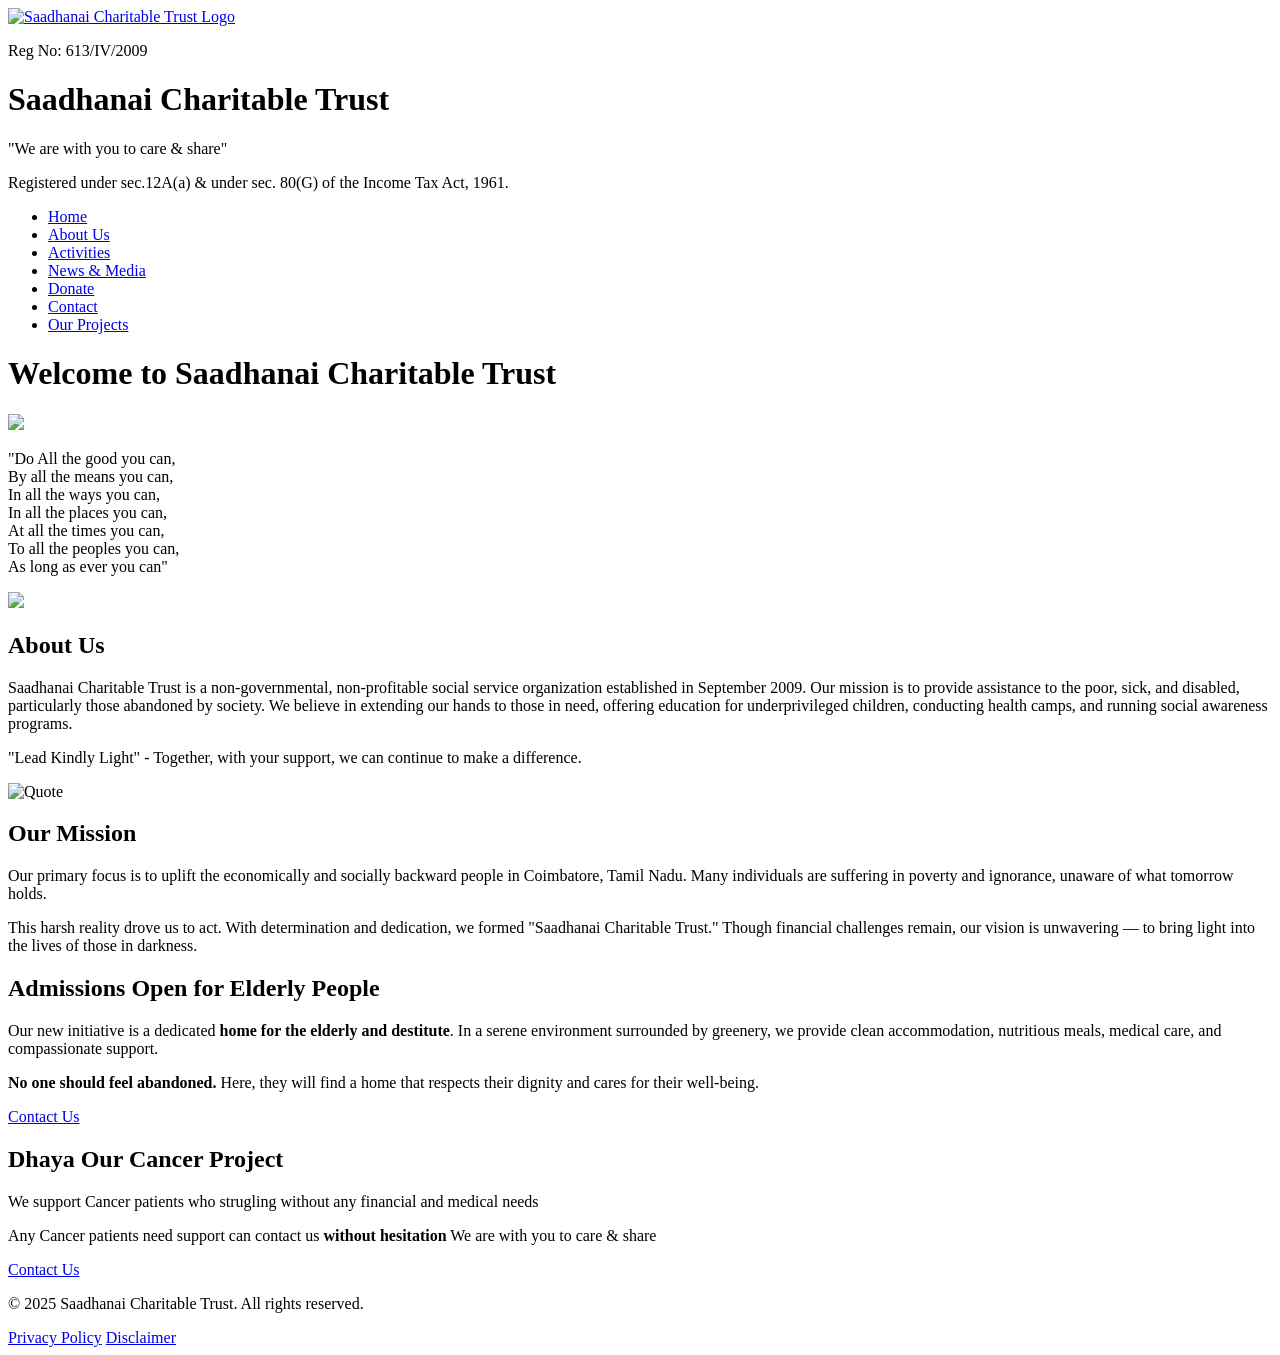
==== index.html @ 880fd350 "Update Saadhanai project" ====
<!DOCTYPE html>
<html lang="en">

<head>
  <meta charset="UTF-8">
  <meta name="viewport" content="width=device-width, initial-scale=1.0">
  <title>Saadhanai Charitable Trust</title><!-- Favicon for Most Browsers -->
  <link rel="icon" href="favicon.ico" type="image/x-icon">

  <!-- For Better Support on Different Devices -->
  <link rel="apple-touch-icon" href="assets/img/favicon.png"> <!-- For Apple Devices -->
  <link rel="icon" href="assets/img/favicon.ico" type="image/x-icon"> <!-- Standard Favicon -->
  <link rel="stylesheet" href="/assets/css/styles.css">
  <link href="https://cdnjs.cloudflare.com/ajax/libs/font-awesome/6.4.0/css/all.min.css" rel="stylesheet">
  <link href="https://ai-public.creatie.ai/gen_page/tailwind-custom.css" rel="stylesheet">
  <link rel="preconnect" href="https://fonts.googleapis.com">
  <link rel="preconnect" href="https://fonts.gstatic.com" crossorigin>
  <link
    href="https://fonts.googleapis.com/css2?family=Nunito:ital,wght@0,200..1000;1,200..1000&family=Prociono&family=Quicksand:wght@300..700&display=swap"
    rel="stylesheet">
  <script
    src="https://cdn.tailwindcss.com/3.4.5?plugins=forms@0.5.7,typography@0.5.13,aspect-ratio@0.4.2,container-queries@0.1.1"></script>
  <script src="https://ai-public.creatie.ai/gen_page/tailwind-config.min.js" data-color="#000000"
    data-border-radius="small"></script>
  <script src="https://cdn.jsdelivr.net/npm/@tailwindcss/browser@4"></script>
  <link rel="stylesheet" href="assets/css/styles.css">

</head>

<body class="min-h-screen flex flex-col">
  <header class="bg-[#FBF9E4] py-4">
    <div class="max-w-8xl mx-auto px-4 flex flex-col md:flex-row justify-between items-center">
      <div class="flex flex-col items-center gap-4">
        <a href="index.html"><img src="assets/img/logo.jpg" alt="Saadhanai Charitable Trust Logo"
            class="w-full max-w-[280px] h-auto"></a>
        <p class="text-gray-600 text-xl font-semibold">Reg No: 613/IV/2009</p>
      </div>
      <div class="text-center md:text-right mt-8 md:mt-0">
        <h1 class="text-4xl md:text-6xl font-medium text-[#014C91] hero-h1 mb-2">Saadhanai Charitable Trust</h1>
        <p class="text-gray-600 italic text-lg md:text-3xl">"We are with you to care & share"</p>
        <p class="text-lg md:text-xl mt-8 md:mt-24 text-[#014C91] tax">
          Registered under sec.12A(a) & under sec. 80(G) of the Income Tax Act, 1961.
        </p>
      </div>
    </div>
  </header>

  <!-- divider -->
  <div class="w-full h-2 hero-divider"></div>


  <main class="flex-grow bg-[#5B88B2]">
    <nav class="py-4">
      <div class="max-w-8xl mx-auto px-4">
        <ul class="flex justify-center gap-4 flex-wrap">
          <li><a href="index.html" class="image-button">Home</a></li>
          <li><a href="saadhanai-charitable-trust-about-us.html" class="image-button">About Us</a></li>
          <li><a href="saadhanai-charitable-trust-activities.html" class="image-button">Activities</a></li>
          <li><a href="saadhanai-charitable-trust-news.html" class="image-button">News & Media</a></li>
          <li><a href="saadhanai-charitable-trust-donate.html" class="image-button">Donate</a></li>
          <li><a href="saadhanai-charitable-trust-contact.html" class="image-button">Contact</a></li>
          <li><a href="saadhanai-charitable-trust-projects.html" class="image-button">Our Projects</a></li>
        </ul>
      </div>
    </nav>
    <!-- Hero Section -->
    <div class="text-center text-white py-20 px-6">
      <h1 class="text-5xl font-bold mb-4">Welcome to Saadhanai Charitable Trust</h1>
      <div class="flex items-center gap-3 py-10 justify-evenly flex-wrap">

        <img src="assets/img/hands1.png" class="w-[300px] rounded-md">


        <p class="hero-quote leading-relaxed text-2xl md:text-xl mb-8">
          "Do All the good you can,<br>
          By all the means you can,<br>
          In all the ways you can,<br>
          In all the places you can,<br>
          At all the times you can,<br>
          To all the peoples you can,<br>
          As long as ever you can"
        </p>


        <img src="assets/img/hands2.png" class="w-[300px] rounded-md ">

      </div>
    </div>

    <section class="grid grid-cols-1 md:grid-cols-3 place-items-center">

      <!-- About Section -->
      <div class="py-16 px-8 " id="about">
        <div class="container mx-auto bg-[#FBF9E4]  rounded-lg shadow-lg p-8">
          <h2 class="text-4xl font-bold text-gray-500 mb-6">About Us</h2>
          <p class="leading-relaxed mb-4">
            Saadhanai Charitable Trust is a non-governmental, non-profitable social service organization established in
            September 2009. Our mission is to provide assistance to the poor, sick, and disabled, particularly those
            abandoned by society. We believe in extending our hands to those in need, offering education for
            underprivileged children, conducting health camps, and running social awareness programs.
          </p>
          <p class="leading-relaxed italic text-[#014C91] font-medium">
            "Lead Kindly Light" - Together, with your support, we can continue to make a difference.
          </p>
        </div>
      </div>

<div class="py-16 px-8">

  <img src="assets/img/quote.jpg" alt="Quote" class="w-[500px]">
</div>


      
      <!-- Mission Section -->
      <div class="py-16 px-8" id="mission">
        <div class="container mx-auto rounded-lg bg-[#FBF9E4] shadow-lg p-8">
          <h2 class="text-4xl font-bold text-gray-500 mb-6">Our Mission</h2>
          <p class="leading-relaxed mb-4">
            Our primary focus is to uplift the economically and socially backward people in Coimbatore, Tamil Nadu. Many
            individuals are suffering in poverty and ignorance, unaware of what tomorrow holds.
          </p>
          <p class="leading-relaxed">
            This harsh reality drove us to act. With determination and dedication, we formed "Saadhanai Charitable
            Trust." Though financial challenges remain, our vision is unwavering — to bring light into the lives of
            those in darkness.
          </p>
        </div>
      </div>
    </section>






     <!-- Cancer-patient Section -->
     <div class="py-16 px-8" id="admissions">
      <div class="container bg-[#FBF9E4] rounded-lg  p-8 flex  flex-col gap-3">
        <h2 class="text-4xl font-bold text-[#014C91] mb-3">Admissions Open for Elderly People</h2>
        <div>
          <p class="leading-relaxed mb-4">
            Our new initiative is a dedicated <b>home for the elderly and destitute</b>. In a serene environment
            surrounded
            by greenery, we provide clean accommodation, nutritious meals, medical care, and compassionate support.
          </p>
          <p class="leading-relaxed">
            <b>No one should feel abandoned.</b> Here, they will find a home that respects their dignity and cares for
            their well-being.
          </p>
        </div>
        <a href="saadhanai-charitable-trust-contact.html" class="image-button-secondary">Contact
          Us </a>
      </div>
    </div>

    <!-- Admissions Section -->
    <div class="py-16 px-8" id="admissions">
      <div class="container bg-[#FBF9E4] rounded-lg  p-8 flex  flex-col gap-3">
        <h2 class="text-4xl font-bold text-[#014C91] mb-3">Dhaya Our Cancer Project</h2>
        <div>
          <p class="leading-relaxed mb-4">
            We support Cancer patients who strugling without any financial and medical needs
          </p>
          <p class="leading-relaxed">Any Cancer patients need support can contact us <b>without hesitation</b> We are with you to care & share
          </p>
        </div>
        <a href="saadhanai-charitable-trust-contact.html" class="image-button-secondary">Contact
          Us </a>
      </div>
    </div>

  </main>

  <!-- Footer Section -->
  <footer class="bg-gray-100 py-4">
    <div class="px-4 text-gray-600 flex flex-wrap items-center justify-between">
      <!-- Copyright Text -->
      <p class="w-full md:w-auto text-center md:text-left mb-2 md:mb-0">&copy; 2025 Saadhanai Charitable Trust. All
        rights reserved.</p>

      <!-- Links Section -->
      <div class="flex justify-center space-x-6 w-full md:w-auto">
        <a href="saadhanai-charitable-trust-privacy-policy.html" class="text-[#014C91] hover:underline">Privacy
          Policy</a>
        <a href="saadhanai-charitable-trust-disclaimer.html" class="text-[#014C91] hover:underline">Disclaimer</a>
      </div>
    </div>
  </footer>

</body>

</html>
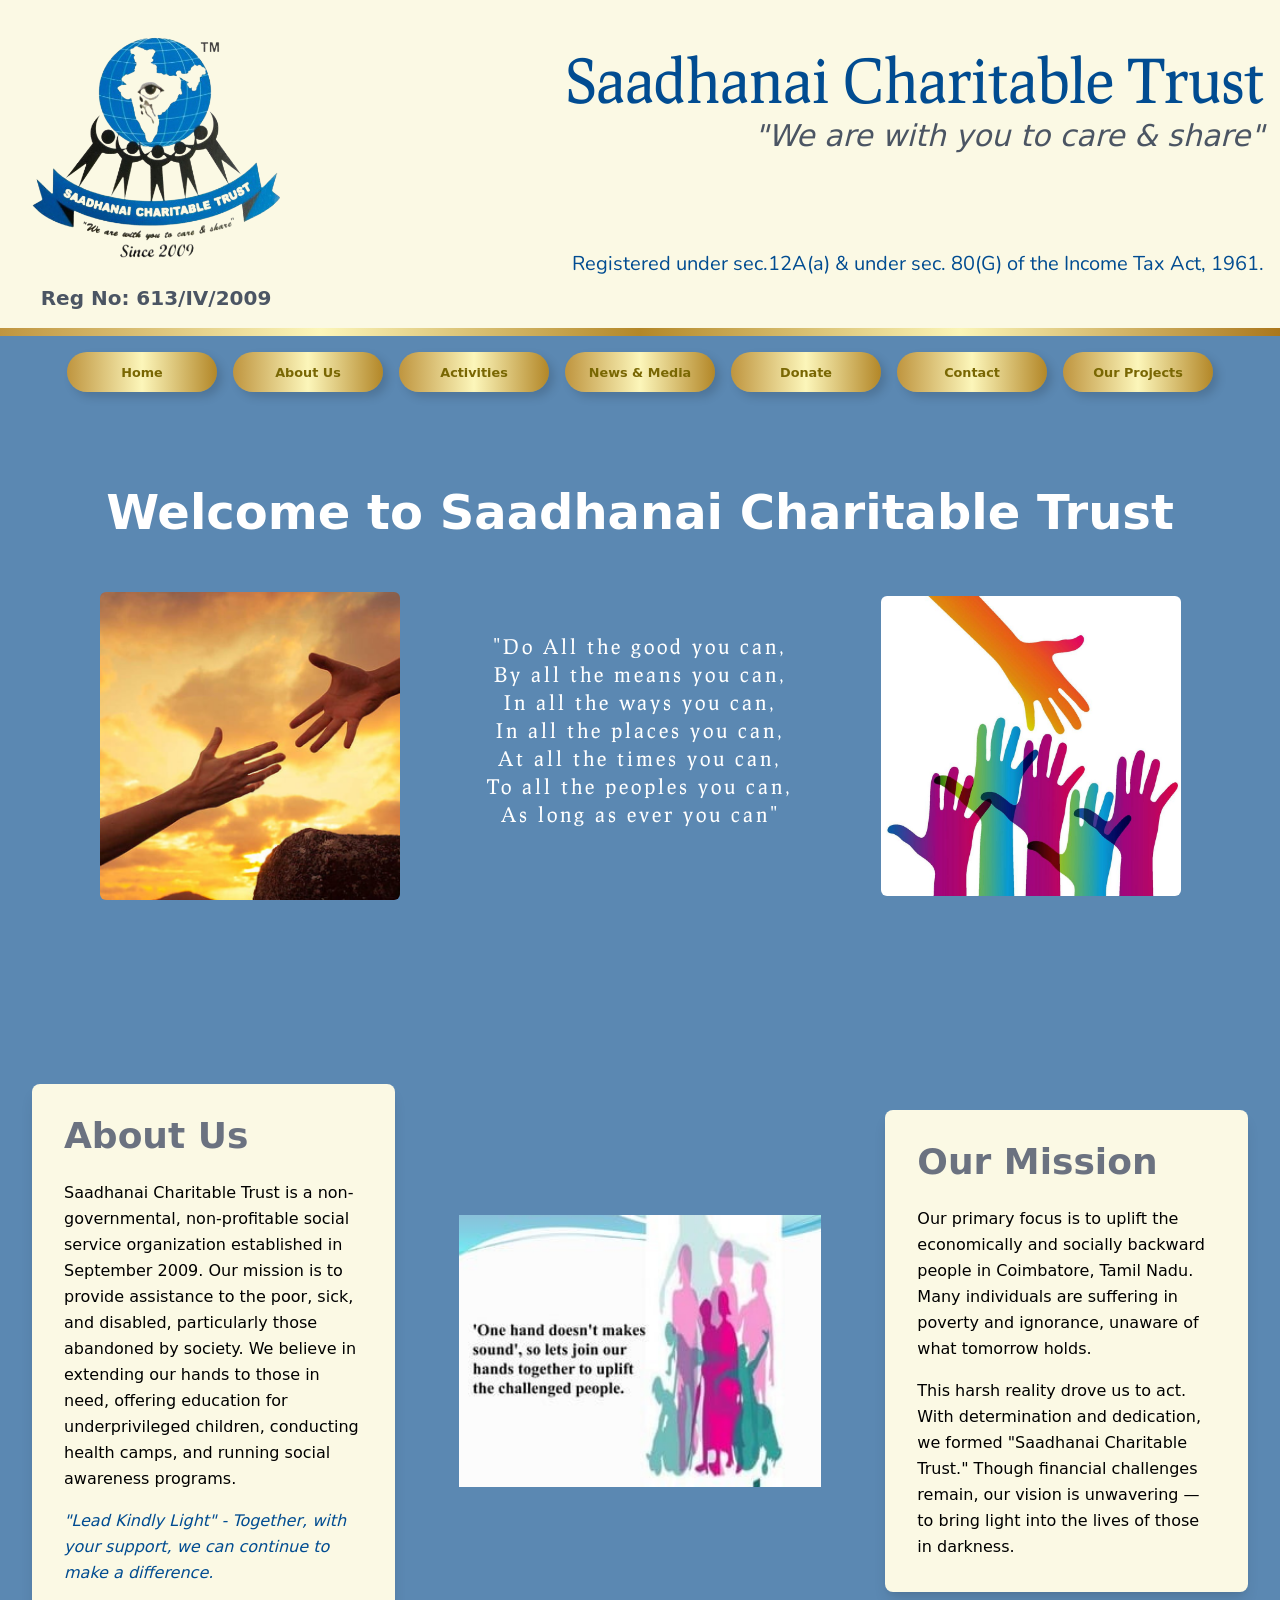
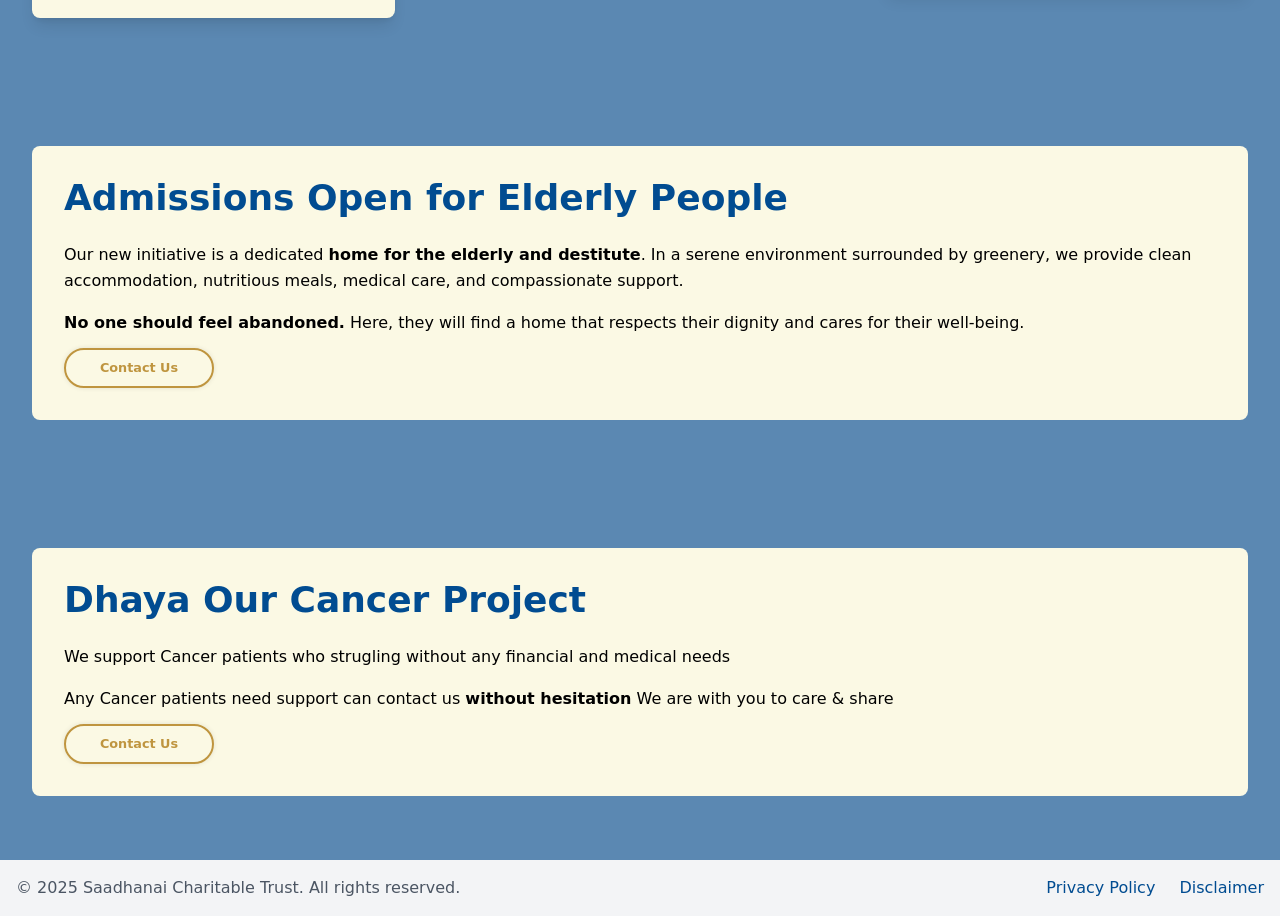
==== commit 44b423a9: "speed fix" ====
--- a/index.html
+++ b/index.html
@@ -10,19 +10,14 @@
   <!-- For Better Support on Different Devices -->
   <link rel="apple-touch-icon" href="assets/img/favicon.png"> <!-- For Apple Devices -->
   <link rel="icon" href="assets/img/favicon.ico" type="image/x-icon"> <!-- Standard Favicon -->
+  <link rel="stylesheet" href="assets/css/tailwind.css">
   <link rel="stylesheet" href="/assets/css/styles.css">
   <link href="https://cdnjs.cloudflare.com/ajax/libs/font-awesome/6.4.0/css/all.min.css" rel="stylesheet">
-  <link href="https://ai-public.creatie.ai/gen_page/tailwind-custom.css" rel="stylesheet">
   <link rel="preconnect" href="https://fonts.googleapis.com">
   <link rel="preconnect" href="https://fonts.gstatic.com" crossorigin>
   <link
     href="https://fonts.googleapis.com/css2?family=Nunito:ital,wght@0,200..1000;1,200..1000&family=Prociono&family=Quicksand:wght@300..700&display=swap"
     rel="stylesheet">
-  <script
-    src="https://cdn.tailwindcss.com/3.4.5?plugins=forms@0.5.7,typography@0.5.13,aspect-ratio@0.4.2,container-queries@0.1.1"></script>
-  <script src="https://ai-public.creatie.ai/gen_page/tailwind-config.min.js" data-color="#000000"
-    data-border-radius="small"></script>
-  <script src="https://cdn.jsdelivr.net/npm/@tailwindcss/browser@4"></script>
   <link rel="stylesheet" href="assets/css/styles.css">
 
 </head>
@@ -68,7 +63,7 @@
       <h1 class="text-5xl font-bold mb-4">Welcome to Saadhanai Charitable Trust</h1>
       <div class="flex items-center gap-3 py-10 justify-evenly flex-wrap">
 
-        <img src="assets/img/hands1.png" class="w-[300px] rounded-md">
+        <img loading="lazy" decoding="async" src="assets/img/hands1.png" class="w-[300px] rounded-md">
 
 
         <p class="hero-quote leading-relaxed text-2xl md:text-xl mb-8">
@@ -82,7 +77,7 @@
         </p>
 
 
-        <img src="assets/img/hands2.png" class="w-[300px] rounded-md ">
+        <img loading="lazy" decoding="async" src="assets/img/hands2.png" class="w-[300px] rounded-md ">
 
       </div>
     </div>
@@ -107,7 +102,7 @@
 
 <div class="py-16 px-8">
 
-  <img src="assets/img/quote.jpg" alt="Quote" class="w-[500px]">
+  <img loading="lazy" decoding="async" src="assets/img/quote.jpg" alt="Quote" class="w-[500px]">
 </div>
 
 
--- a/assets/css/styles.css
+++ b/assets/css/styles.css
@@ -0,0 +1,106 @@
+/* Reset Styles */
+* {
+    margin: 0;
+    padding: 0;
+    box-sizing: border-box;
+  }
+  :root{
+    --primary:#014C91;
+    --secondary:#FBF9E4;
+    --font-quicksand: "Quicksand", sans-serif;
+    --font-prociono:"Prociono", serif;
+    --font-nunito:"Nunito", sans-serif;
+  }
+.hero-h1{
+  font-family:var(--font-prociono);
+}
+.tax{
+  font-family: var(--font-nunito);
+}
+.hero-divider{
+  background: linear-gradient(to right,#bf953f,#fcf6ba,#b38728,#fbf5b7,#aa771c);
+  /* background-image: linear-gradient(
+    160deg,
+    #a54e07,
+    #b47e11,
+    #fef1a2,
+    #bc881b,
+    #a54e07
+  ); */
+}
+.hero-head{
+  display: flex;
+  flex-direction: column;
+  align-items: center;
+  justify-content: center;
+}
+.hero-quote{
+  font-family: var(--font-prociono);
+  letter-spacing:3px;
+}
+.golden-bg{
+  background: linear-gradient(to right,#bf953f,#fcf6ba,#fbf5b7,#bf953f);
+  color: rgb(121, 103, 3);
+  /* font-size: 1rem; */
+}
+.image-button {
+  width: 150px;
+  height: 40px;
+  border: none;
+  border-radius: 40px;
+  background: linear-gradient(to right,#bf953f,#fcf6ba,#b38728,#fbf5b7,#aa771c);
+  display: flex;
+  align-items: center;
+  justify-content: center;
+  gap: 8px;
+  font-size: 0.8em;
+  color: rgb(121, 103, 3);
+  font-weight: 600;
+  cursor: pointer;
+  position: relative;
+  z-index: 2;
+  transition-duration: 3s;
+  box-shadow: 5px 5px 10px rgba(0, 0, 0, 0.144);
+  background-size: 200% 200%;
+}
+.image-button:hover {
+  transform: scale(0.95);
+  transition-duration: 3s;
+  animation: gradient 5s ease infinite;
+  background-position: right;
+}
+
+.image-button-secondary {
+  width: 150px;
+  height: 40px;
+  border: 2px solid #bf953f;  /* Use a border to give it a more subtle look */
+  border-radius: 40px;
+  background: transparent;  /* No background gradient for a lighter feel */
+  display: flex;
+  align-items: center;
+  justify-content: center;
+  gap: 8px;
+  font-size: 0.8em;
+  color: #bf953f;  /* Use the same color as the border */
+  font-weight: 600;
+  cursor: pointer;
+  position: relative;
+  z-index: 2;
+  transition-duration: 0.3s; /* A faster transition for a more subtle hover effect */
+  box-shadow: 0 0 5px rgba(0, 0, 0, 0.1);  /* Lighter shadow */
+}
+
+.image-button-secondary:hover {
+  transform: scale(0.98);  /* Slightly smaller scale for subtle interaction */
+  background-color: rgba(191, 149, 63, 0.1);  /* Add a light background on hover */
+  transition-duration: 0.3s;
+}
+
+.logoIcon path {
+  fill: rgb(121, 103, 3);
+}
+
+
+.about-img{
+  filter: drop-shadow(10px 10px 10px rgba(0, 0, 0, 0.4));
+}
--- a/assets/css/styles.css
+++ b/assets/css/styles.css
@@ -0,0 +1,106 @@
+/* Reset Styles */
+* {
+    margin: 0;
+    padding: 0;
+    box-sizing: border-box;
+  }
+  :root{
+    --primary:#014C91;
+    --secondary:#FBF9E4;
+    --font-quicksand: "Quicksand", sans-serif;
+    --font-prociono:"Prociono", serif;
+    --font-nunito:"Nunito", sans-serif;
+  }
+.hero-h1{
+  font-family:var(--font-prociono);
+}
+.tax{
+  font-family: var(--font-nunito);
+}
+.hero-divider{
+  background: linear-gradient(to right,#bf953f,#fcf6ba,#b38728,#fbf5b7,#aa771c);
+  /* background-image: linear-gradient(
+    160deg,
+    #a54e07,
+    #b47e11,
+    #fef1a2,
+    #bc881b,
+    #a54e07
+  ); */
+}
+.hero-head{
+  display: flex;
+  flex-direction: column;
+  align-items: center;
+  justify-content: center;
+}
+.hero-quote{
+  font-family: var(--font-prociono);
+  letter-spacing:3px;
+}
+.golden-bg{
+  background: linear-gradient(to right,#bf953f,#fcf6ba,#fbf5b7,#bf953f);
+  color: rgb(121, 103, 3);
+  /* font-size: 1rem; */
+}
+.image-button {
+  width: 150px;
+  height: 40px;
+  border: none;
+  border-radius: 40px;
+  background: linear-gradient(to right,#bf953f,#fcf6ba,#b38728,#fbf5b7,#aa771c);
+  display: flex;
+  align-items: center;
+  justify-content: center;
+  gap: 8px;
+  font-size: 0.8em;
+  color: rgb(121, 103, 3);
+  font-weight: 600;
+  cursor: pointer;
+  position: relative;
+  z-index: 2;
+  transition-duration: 3s;
+  box-shadow: 5px 5px 10px rgba(0, 0, 0, 0.144);
+  background-size: 200% 200%;
+}
+.image-button:hover {
+  transform: scale(0.95);
+  transition-duration: 3s;
+  animation: gradient 5s ease infinite;
+  background-position: right;
+}
+
+.image-button-secondary {
+  width: 150px;
+  height: 40px;
+  border: 2px solid #bf953f;  /* Use a border to give it a more subtle look */
+  border-radius: 40px;
+  background: transparent;  /* No background gradient for a lighter feel */
+  display: flex;
+  align-items: center;
+  justify-content: center;
+  gap: 8px;
+  font-size: 0.8em;
+  color: #bf953f;  /* Use the same color as the border */
+  font-weight: 600;
+  cursor: pointer;
+  position: relative;
+  z-index: 2;
+  transition-duration: 0.3s; /* A faster transition for a more subtle hover effect */
+  box-shadow: 0 0 5px rgba(0, 0, 0, 0.1);  /* Lighter shadow */
+}
+
+.image-button-secondary:hover {
+  transform: scale(0.98);  /* Slightly smaller scale for subtle interaction */
+  background-color: rgba(191, 149, 63, 0.1);  /* Add a light background on hover */
+  transition-duration: 0.3s;
+}
+
+.logoIcon path {
+  fill: rgb(121, 103, 3);
+}
+
+
+.about-img{
+  filter: drop-shadow(10px 10px 10px rgba(0, 0, 0, 0.4));
+}
